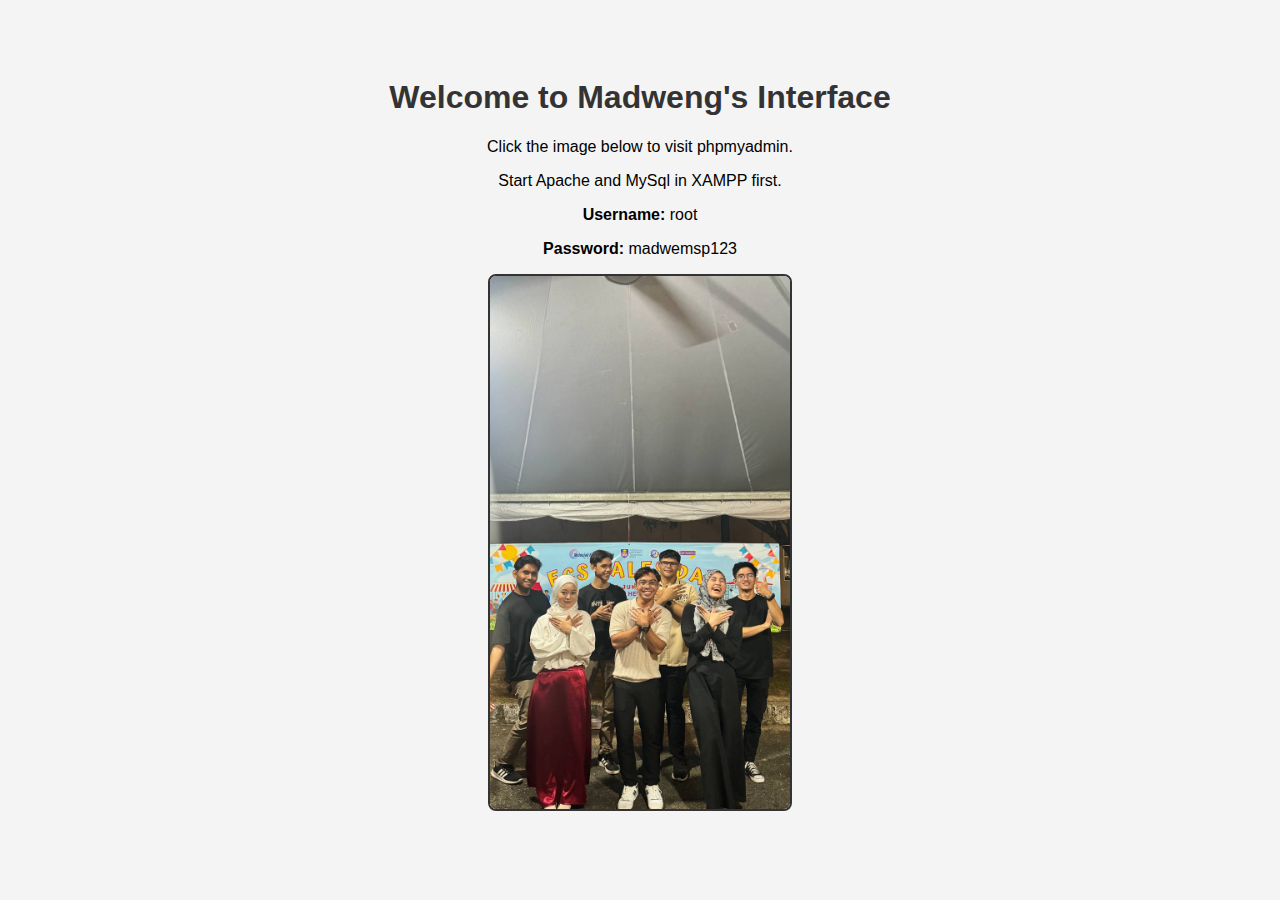
==== PHPMYADMIN.html @ 062e11be "Add files via upload" ====
<!DOCTYPE html>
<html lang="en">
<head>
    <meta charset="UTF-8">
    <meta name="viewport" content="width=device-width, initial-scale=1.0">
    <title>phpmyadmin</title>
	<head profile="http://www.w3.org/2005/10/profile">
    <link rel="icon" 
      type="image/jpg" 
      href="phpmyadmin/icon.jpg">
    <style>
        body {
            font-family: Arial, sans-serif;
            text-align: center;
            padding: 50px;
            background-color: #f4f4f4;
        }
        h1 {
            color: #333;
        }
        img {
            width: 300px; /* Adjust the size of the image */
            cursor: pointer;
            border: 2px solid #333;
            border-radius: 8px;
        }
        img:hover {
            border-color: #555;
        }
    </style>
</head>
<body>

    <h1>Welcome to Madweng's Interface</h1>
    <p>Click the image below to visit phpmyadmin.</p>
	<p>Start Apache and MySql in XAMPP first.</p>
	<p><b>Username:</b> root </p>
	<p><b>Password:</b> madwemsp123 </p>

    <a href="http://10.1.14.53/phpmyadmin/" target="_blank">
        <img src="phpmyadmin/clickhere.jpg" alt="Clickable Image">
    </a>

</body>
</html>
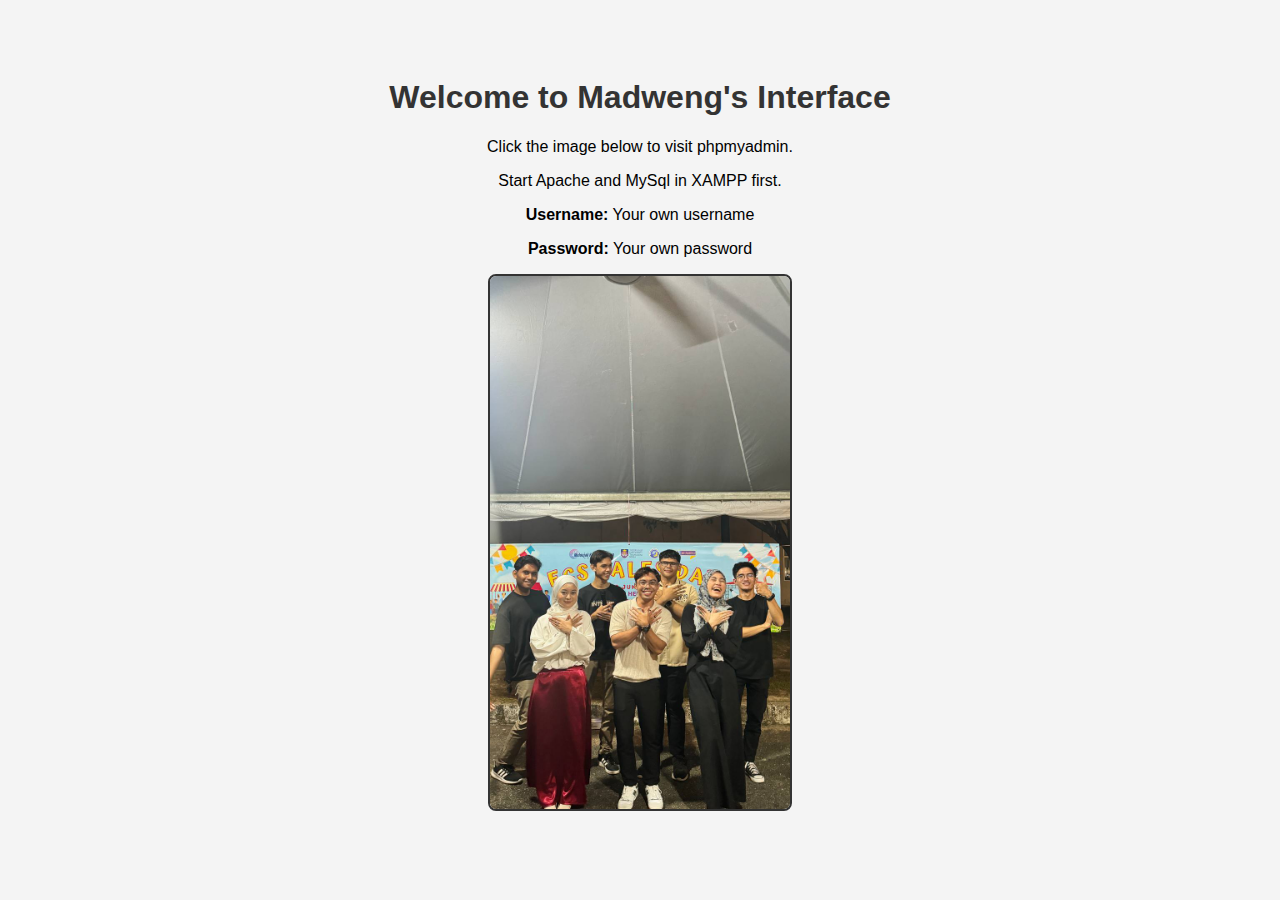
==== commit 89df3b58: "Update PHPMYADMIN.html" ====
--- a/PHPMYADMIN.html
+++ b/PHPMYADMIN.html
@@ -34,12 +34,12 @@
     <h1>Welcome to Madweng's Interface</h1>
     <p>Click the image below to visit phpmyadmin.</p>
 	<p>Start Apache and MySql in XAMPP first.</p>
-	<p><b>Username:</b> root </p>
-	<p><b>Password:</b> madwemsp123 </p>
+	<p><b>Username:</b> Your own username</p>
+	<p><b>Password:</b> Your own password </p>
 
     <a href="http://10.1.14.53/phpmyadmin/" target="_blank">
         <img src="phpmyadmin/clickhere.jpg" alt="Clickable Image">
     </a>
 
 </body>
-</html>+</html>
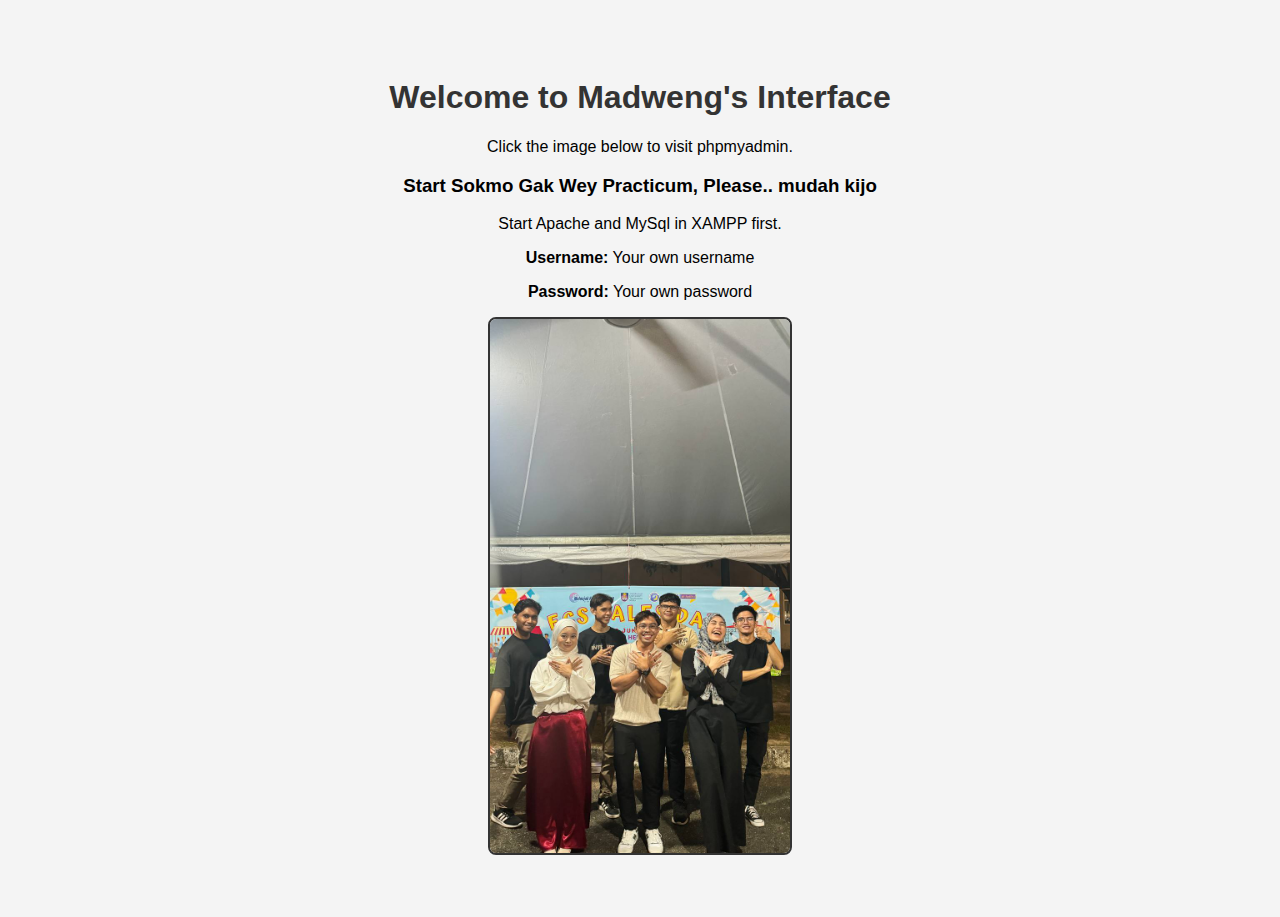
==== commit 774eb978: "Update PHPMYADMIN.html" ====
--- a/PHPMYADMIN.html
+++ b/PHPMYADMIN.html
@@ -33,6 +33,7 @@
 
     <h1>Welcome to Madweng's Interface</h1>
     <p>Click the image below to visit phpmyadmin.</p>
+	<h3>Start Sokmo Gak Wey Practicum, Please.. mudah kijo</h3>
 	<p>Start Apache and MySql in XAMPP first.</p>
 	<p><b>Username:</b> Your own username</p>
 	<p><b>Password:</b> Your own password </p>
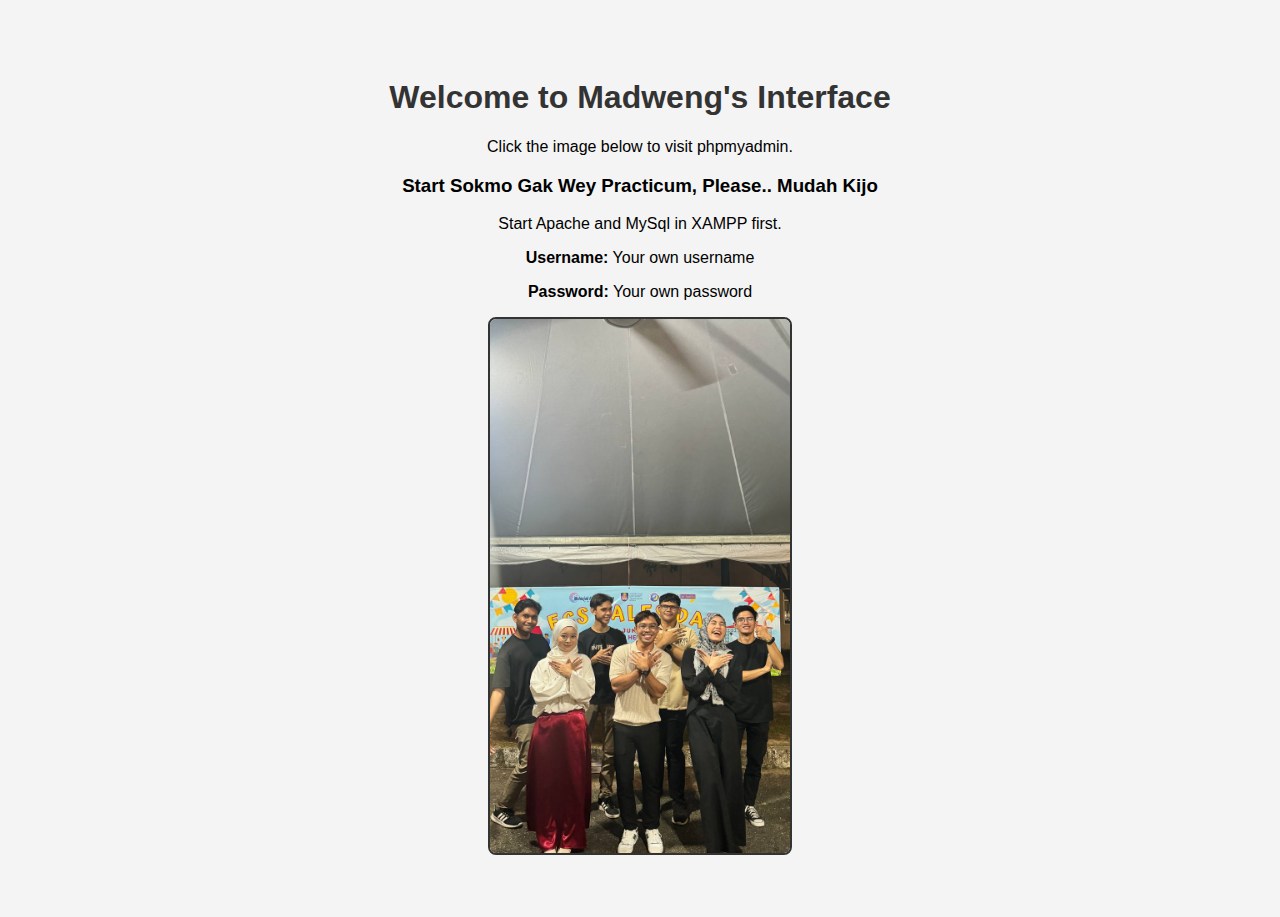
==== commit 8f4d339e: "Update PHPMYADMIN.html" ====
--- a/PHPMYADMIN.html
+++ b/PHPMYADMIN.html
@@ -33,7 +33,7 @@
 
     <h1>Welcome to Madweng's Interface</h1>
     <p>Click the image below to visit phpmyadmin.</p>
-	<h3>Start Sokmo Gak Wey Practicum, Please.. mudah kijo</h3>
+	<h3>Start Sokmo Gak Wey Practicum, Please.. Mudah Kijo</h3>
 	<p>Start Apache and MySql in XAMPP first.</p>
 	<p><b>Username:</b> Your own username</p>
 	<p><b>Password:</b> Your own password </p>
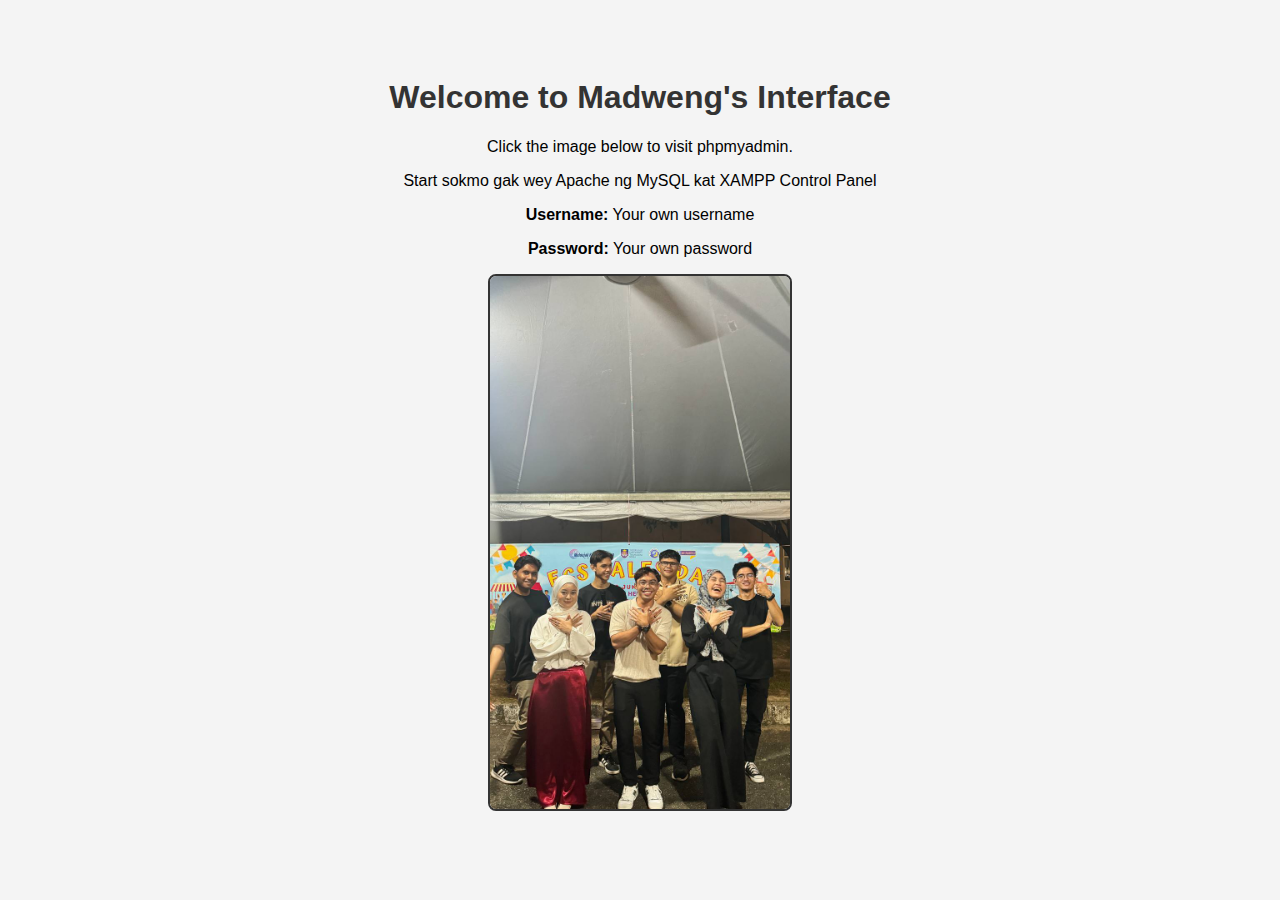
==== commit b7914d6a: "Update PHPMYADMIN.html" ====
--- a/PHPMYADMIN.html
+++ b/PHPMYADMIN.html
@@ -33,8 +33,7 @@
 
     <h1>Welcome to Madweng's Interface</h1>
     <p>Click the image below to visit phpmyadmin.</p>
-	<h3>Start Sokmo Gak Wey Practicum, Please.. Mudah Kijo</h3>
-	<p>Start Apache and MySql in XAMPP first.</p>
+	<p>Start sokmo gak wey Apache ng MySQL kat XAMPP Control Panel</p>
 	<p><b>Username:</b> Your own username</p>
 	<p><b>Password:</b> Your own password </p>
 
